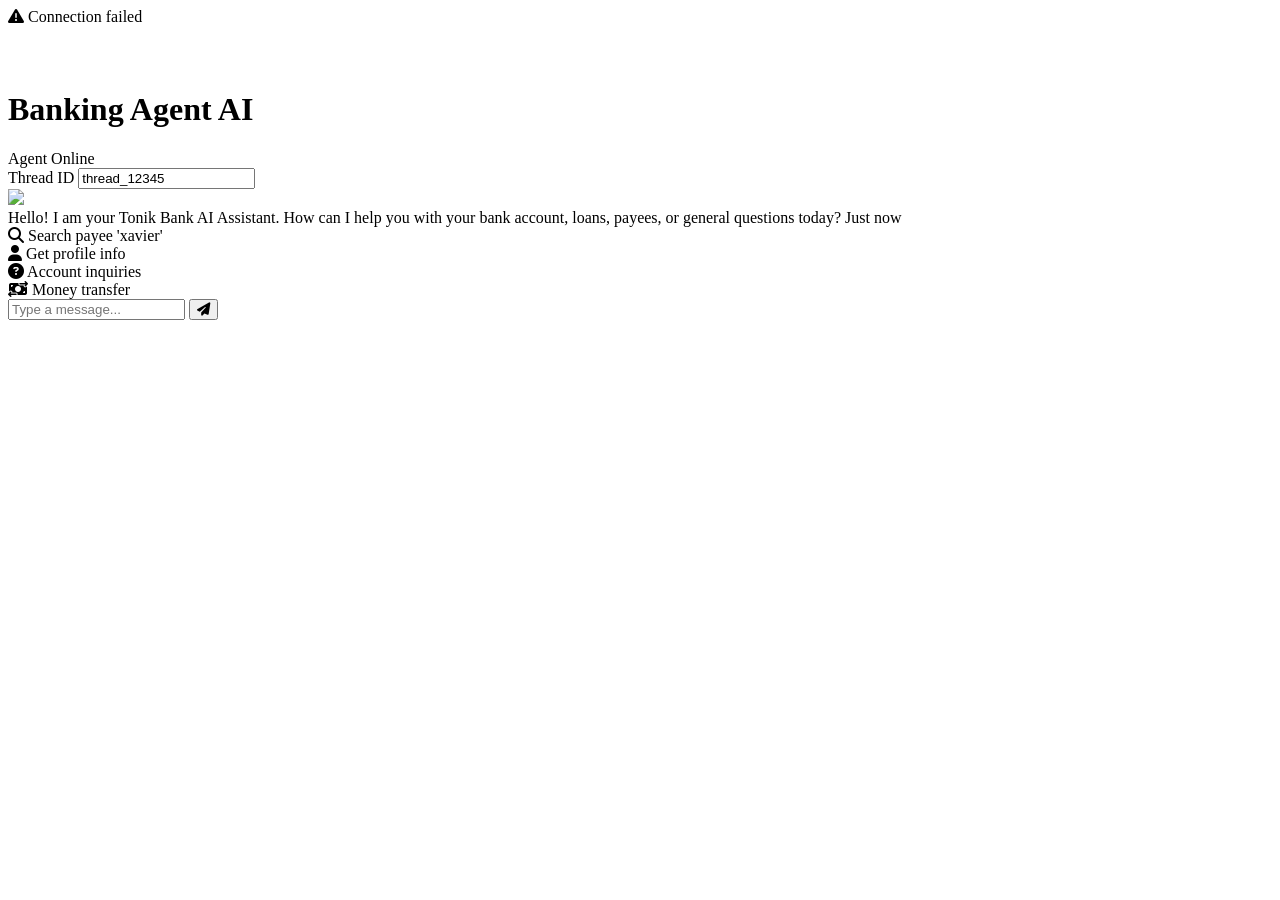
==== chat-screen/index.html @ 3ccae572 "qwen model and system prompts" ====
<!DOCTYPE html>
<html lang="en">
<head>
     <base href="https://3a70f64384f8586f-dot-asia-southeast1.notebooks.googleusercontent.com/proxy/8000/" target="_blank">
    <meta charset="UTF-8">
    <meta name="viewport" content="width=device-width, initial-scale=1.0">
    <title>Banking Agent AI - Chat Support</title>
    <link rel="preconnect" href="https://fonts.googleapis.com">
    <link rel="preconnect" href="https://fonts.gstatic.com" crossorigin>
    <link href="https://fonts.googleapis.com/css2?family=Outfit:wght@300;400;500;600;700&display=swap" rel="stylesheet">
    <link rel="stylesheet" href="https://cdnjs.cloudflare.com/ajax/libs/font-awesome/6.4.0/css/all.min.css">
    <link rel="stylesheet" href="chat-screen/style.css">
</head>
<body>
    <div class="chat-container">
        <!-- Error Toast -->
        <div id="error-toast" class="toast">
            <i class="fa-solid fa-triangle-exclamation"></i>
            <span id="toast-message">Connection failed</span>
        </div>

        <!-- Chat Header -->
        <header class="chat-header">
            <div class="header-left">
                <div class="logo-container">
                    <!-- Inline SVG logo -->
                    <svg width="123" height="40" viewBox="0 0 123 40" fill="none" xmlns="http://www.w3.org/2000/svg">
                        <path d="M68.366 12.891C64.6119 12.891 61.029 15.4595 59.8307 18.0766V13.244H53.582V38.8923H59.8307V27.0724C59.8307 20.6816 64.1595 17.6384 68.476 18.9409C72.3401 20.1095 72.3891 24.6622 72.3768 27.815V38.8923H78.6377V27.4254C78.6377 22.4102 77.745 18.7705 75.5439 16.2994C74.0276 14.5708 71.5453 12.891 68.366 12.891Z" fill="#fff"/>
                        <path d="M35.5795 12.124C27.8512 12.124 21.5781 18.3809 21.5781 26.062C21.5781 33.7431 27.8634 39.9999 35.5795 39.9999C43.2955 39.9999 49.5808 33.7431 49.5808 26.062C49.5808 18.3809 43.3077 12.124 35.5795 12.124ZM35.5795 33.7796C31.2996 33.7796 27.8268 30.3225 27.8268 26.062C27.8268 21.8015 31.2996 18.3444 35.5795 18.3444C39.8593 18.3444 43.3322 21.8015 43.3322 26.062C43.3322 30.3225 39.8593 33.7796 35.5795 33.7796Z" fill="#fff"/>
                        <path d="M87.7731 13.2561H81.5V19.4765H87.7364V38.9287H93.985V19.4399C93.985 16.0193 91.2092 13.2561 87.7731 13.2561Z" fill="#fff"/>
                        <path d="M123.001 38.8802L112.729 26.05L122.915 13.2441H115.212L105.894 24.9788V13.2441H99.6328V38.8802H105.894V27.1578L115.285 38.8802H123.001Z" fill="#fff"/>
                        <path d="M12.5095 4.63782H6.24863V13.2319H0V19.4522H6.24863V32.8059C6.24863 36.1534 8.97552 38.8802 12.3505 38.8802H18.6725V32.6598H12.4973V19.4522H18.6725V13.2319H12.4973V4.63782H12.5095Z" fill="#fff"/>
                        <path d="M89.7305 8.95925C92.2157 8.95925 94.2304 6.95365 94.2304 4.47962C94.2304 2.0056 92.2157 0 89.7305 0C87.2452 0 85.2305 2.0056 85.2305 4.47962C85.2305 6.95365 87.2452 8.95925 89.7305 8.95925Z" fill="#fff"/>
                        <path d="M0 0h123v40H0z" fill="none"/>
                    </svg>
                </div>
                <div class="header-title-wrapper">
                    <h1>Banking Agent AI</h1>
                    <div class="status-badge">
                        <div class="status-dot"></div>
                        <span>Agent Online</span>
                    </div>
                </div>
            </div>
            <div class="header-right">
                <div class="thread-input-group">
                    <label for="thread-id">Thread ID</label>
                    <input type="text" id="thread-id" class="thread-input" value="thread_12345" placeholder="thread_id">
                </div>
            </div>
        </header>

        <!-- Message History -->
        <main class="chat-messages" id="chat-messages">
            <!-- Welcome message -->
            <div class="message-row bot">
                <div class="message-wrapper">
                    <div class="avatar"><img src="chat-screen/favicon.ico" height="20"/></div>
                    <div>
                        <div class="message-content">
                            Hello! I am your Tonik Bank AI Assistant. How can I help you with your bank account, loans, payees, or general questions today?
                            <span class="timestamp">Just now</span>
                        </div>
                    </div>
                </div>
            </div>
        </main>

        <!-- Quick Suggestions -->
        <div class="suggestions-container">
            <div class="suggestion-chip" onclick="useSuggestion('Search payee xavier')">
                <i class="fa-solid fa-magnifying-glass"></i> Search payee 'xavier'
            </div>
            <div class="suggestion-chip" onclick="useSuggestion('Get profile for mobile 631234567890')">
                <i class="fa-solid fa-user"></i> Get profile info
            </div>
            <div class="suggestion-chip" onclick="useSuggestion('What products does Tonik Bank offer?')">
                <i class="fa-solid fa-circle-question"></i> Account inquiries
            </div>
            <div class="suggestion-chip" onclick="useSuggestion('Help me execute a transfer')">
                <i class="fa-solid fa-money-bill-transfer"></i> Money transfer
            </div>
        </div>

        <!-- Input Box -->
        <div class="chat-input-area">
            <div class="input-wrapper">
                <input type="text" id="chat-input" class="chat-input" placeholder="Type a message..." autocomplete="off">
                <button id="send-btn" class="send-button" onclick="sendMessage()">
                    <i class="fa-solid fa-paper-plane" id="send-icon"></i>
                </button>
            </div>
        </div>
    </div>
    <script src="chat-screen/script.js"></script>
</body>
</html>
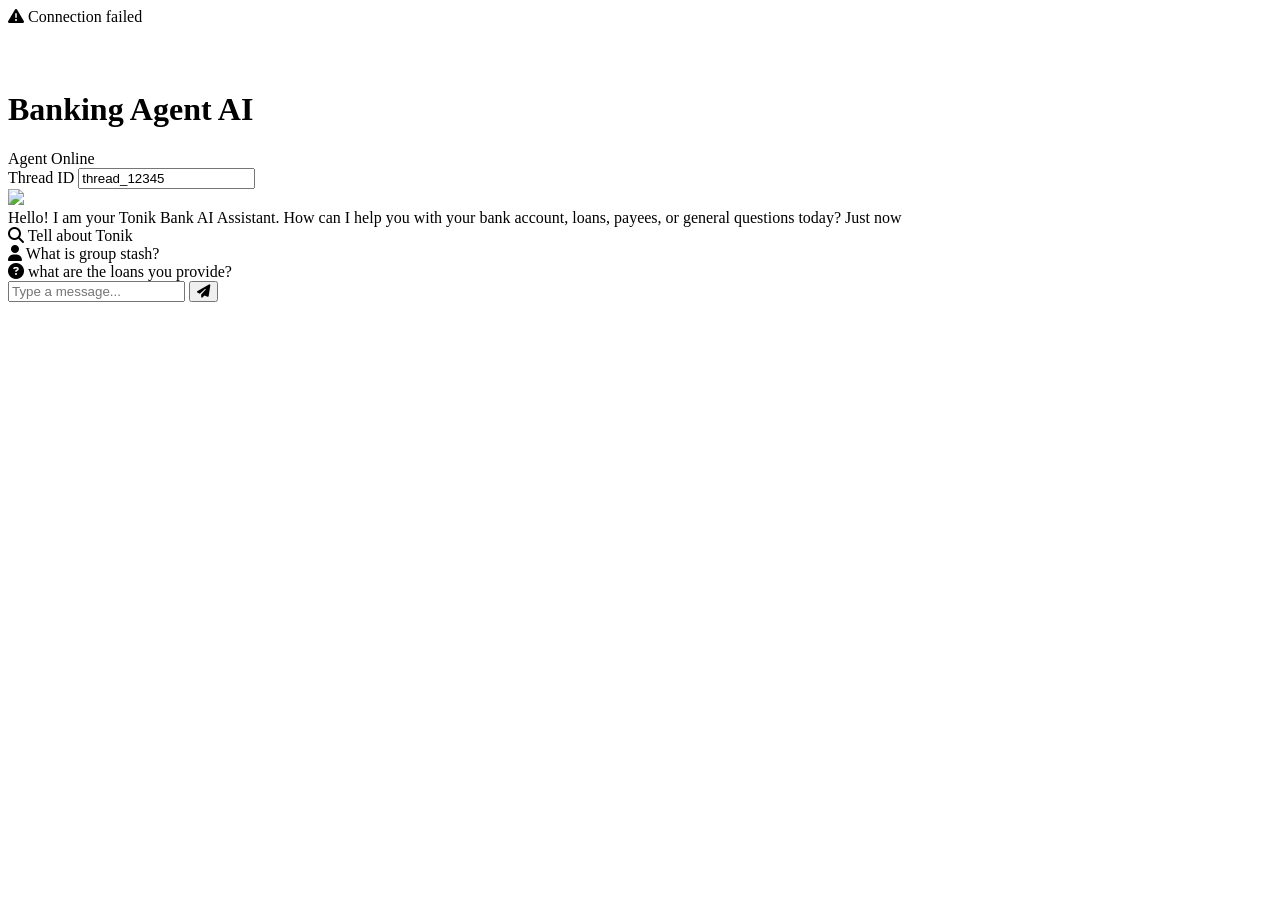
==== commit 5ab5ef20: "chat screen" ====
--- a/chat-screen/index.html
+++ b/chat-screen/index.html
@@ -68,18 +68,18 @@
 
         <!-- Quick Suggestions -->
         <div class="suggestions-container">
-            <div class="suggestion-chip" onclick="useSuggestion('Search payee xavier')">
-                <i class="fa-solid fa-magnifying-glass"></i> Search payee 'xavier'
+            <div class="suggestion-chip" onclick="useSuggestion('Tell about Tonik')">
+                <i class="fa-solid fa-magnifying-glass"></i> Tell about Tonik
             </div>
-            <div class="suggestion-chip" onclick="useSuggestion('Get profile for mobile 631234567890')">
-                <i class="fa-solid fa-user"></i> Get profile info
+            <div class="suggestion-chip" onclick="useSuggestion('What is group stash?')">
+                <i class="fa-solid fa-user"></i> What is group stash?
             </div>
-            <div class="suggestion-chip" onclick="useSuggestion('What products does Tonik Bank offer?')">
-                <i class="fa-solid fa-circle-question"></i> Account inquiries
+            <div class="suggestion-chip" onclick="useSuggestion('what are the loans you provide?')">
+                <i class="fa-solid fa-circle-question"></i> what are the loans you provide?
             </div>
-            <div class="suggestion-chip" onclick="useSuggestion('Help me execute a transfer')">
+<!--             <div class="suggestion-chip" onclick="useSuggestion('Help me execute a transfer')">
                 <i class="fa-solid fa-money-bill-transfer"></i> Money transfer
-            </div>
+            </div> -->
         </div>
 
         <!-- Input Box -->
